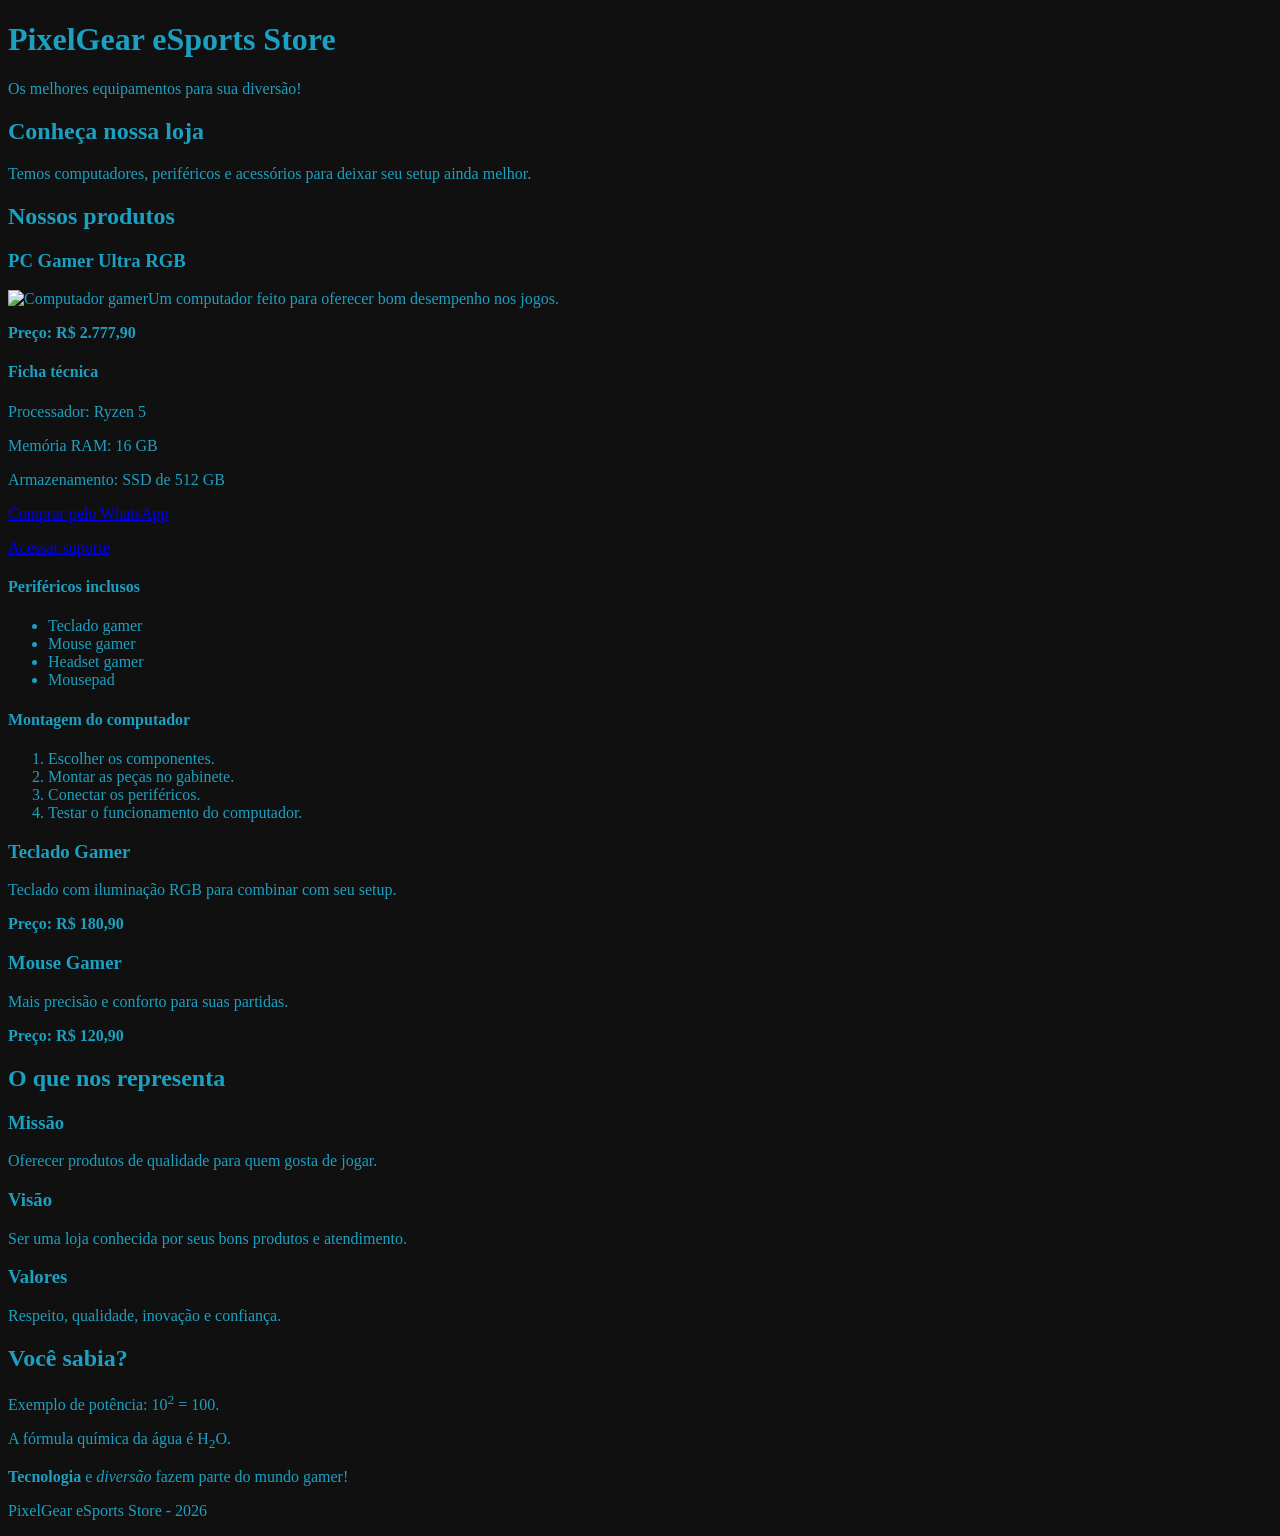
==== S4_AT2.2_R4_LIMA/index.html @ 5948333f "lima" ====
<!DOCTYPE html>
<html lang="pt-BR">
<head>
    <!-- Configurações da página -->
    <meta charset="UTF-8">
    <meta name="viewport" content="width=device-width, initial-scale=1.0">
    <meta name="description" content="Loja de computadores gamers e acessórios para jogos.">

    <!-- Título da página -->
    <title>PixelGear eSports Store</title>

    <!-- Arquivo CSS -->
    <link rel="stylesheet" href="style.css">
</head>
<body>

<!-- Cabeçalho da loja -->
<header>
    <h1>PixelGear eSports Store</h1>
    <p>Os melhores equipamentos para sua diversão!</p>
</header>

<!-- Apresentação da loja -->
<main>
    <section>
        <h2>Conheça nossa loja</h2>
        <p>Temos computadores, periféricos e acessórios para deixar seu setup ainda melhor.</p>
    </section>

    <!-- Produtos disponíveis -->
    <section>
        <h2>Nossos produtos</h2>

        <article>
            <h3>PC Gamer Ultra RGB</h3>

            <!-- Imagem do computador -->
            <img src="pc-gamer.jpg" alt="Computador gamer" width="300"

            <p>Um computador feito para oferecer bom desempenho nos jogos.</p>
            <p><strong>Preço: R$ 2.777,90</strong></p>

            <!-- Ficha técnica -->
            <h4>Ficha técnica</h4>
            <p>Processador: Ryzen 5</p>
            <p>Memória RAM: 16 GB</p>
            <p>Armazenamento: SSD de 512 GB</p>

            <!-- Links de interação -->
            <p>
                <a href="https://wa.me/" target="_blank">Comprar pelo WhatsApp</a>
            </p>

            <p>
                <a href="https://example.com" target="_blank">Acessar suporte</a
            </p>

            <!-- Periféricos inclusos -->
            <h4>Periféricos inclusos</h4>
            <ul>
                <li>Teclado gamer</li>
                <li>Mouse gamer</li>
                <li>Headset gamer</li>
                <li>Mousepad</li>
            </ul>

            <!-- Passo a passo da montagem -->
            <h4>Montagem do computador</h4>
            <ol>
                <li>Escolher os componentes.</li>
                <li>Montar as peças no gabinete.</li>
                <li>Conectar os periféricos.</li>
                <li>Testar o funcionamento do computador.</li>
            </ol>
        </article>

        <article>
            <h3>Teclado Gamer</h3>
            <p>Teclado com iluminação RGB para combinar com seu setup.</p>
            <p><strong>Preço: R$ 180,90</strong></p>
        </article>

        <article>
            <h3>Mouse Gamer</h3>
            <p>Mais precisão e conforto para suas partidas.</p>
            <p><strong>Preço: R$ 120,90</strong></p>
        </article>
    </section>

    <!-- Missão, visão e valores -->
    <section>
        <h2>O que nos representa</h2>

        <article>
            <h3>Missão</h3>
            <p>Oferecer produtos de qualidade para quem gosta de jogar.</p>
        </article>

        <article>
            <h3>Visão</h3>
            <p>Ser uma loja conhecida por seus bons produtos e atendimento.</p>
        </article>

        <article>
            <h3>Valores</h3>
            <p>Respeito, qualidade, inovação e confiança.</p>
        </article>
    </section>

    <!-- Curiosidades técnicas -->
    <section>
        <h2>Você sabia?</h2>
        <p>Exemplo de potência: 10<sup>2</sup> = 100.</p>
        <p>A fórmula química da água é H<sub>2</sub>O.</p>
        <p><b>Tecnologia</b> e <i>diversão</i> fazem parte do mundo gamer!</p>
    </section>
</main>

<!-- Rodapé da loja -->
<footer>
    <p>PixelGear eSports Store - 2026</p>
</footer>

</body>
</html>
---- S4_AT2.2_R4_LIMA/style.css ----
body {
    background-color: #101010;
    color: rgb(28, 160, 193);
}
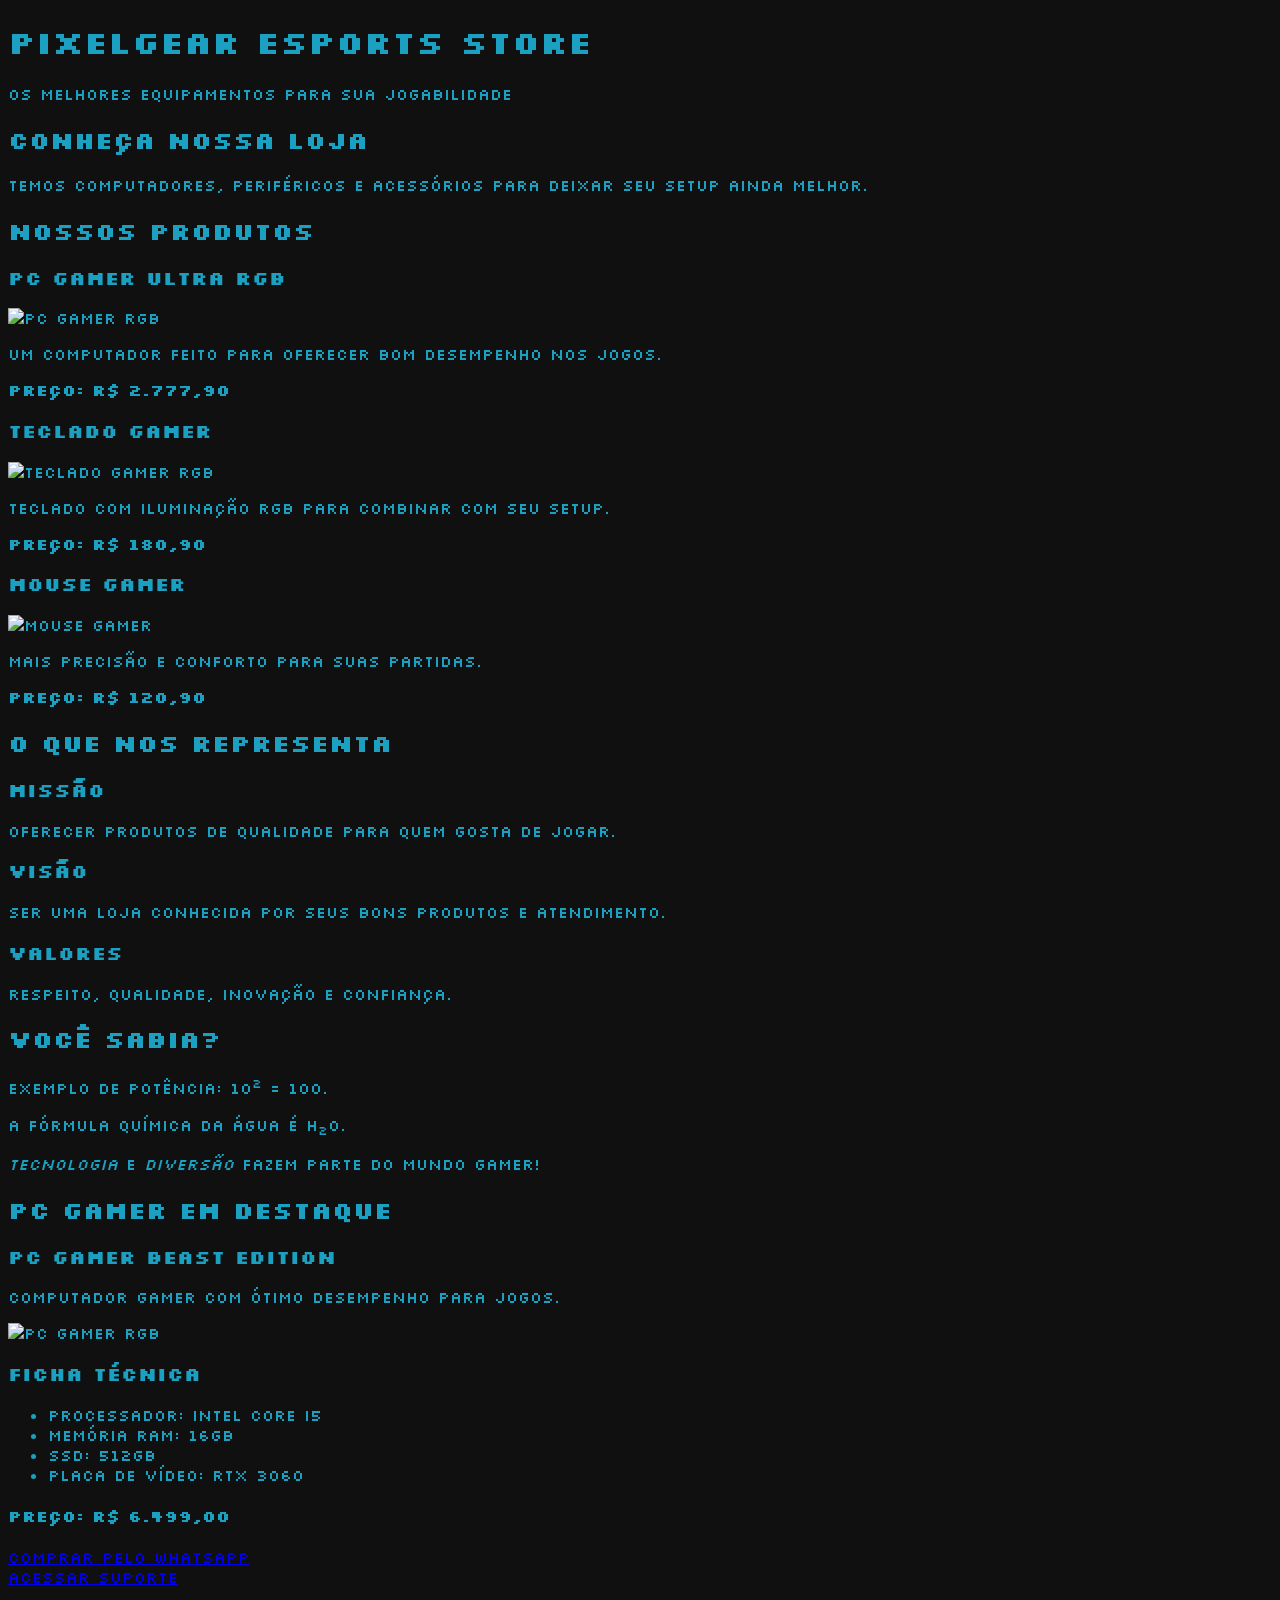
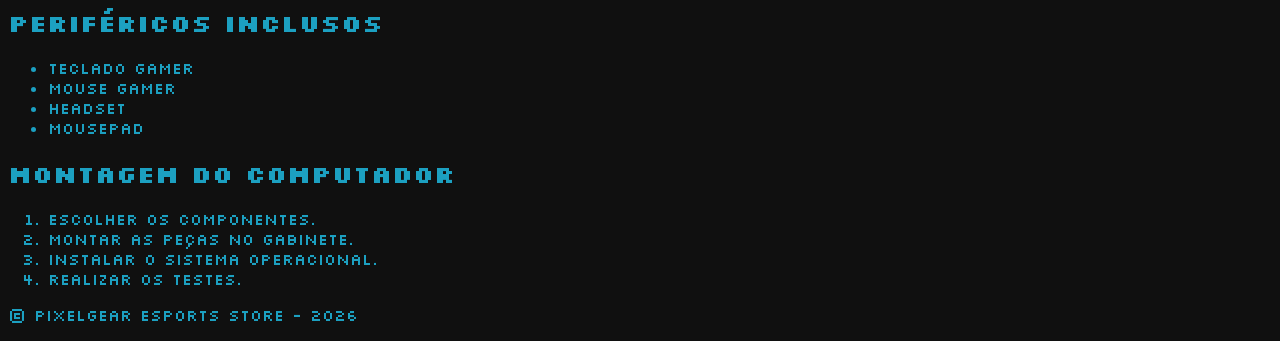
==== commit 96af4bc1: "lima" ====
--- a/S4_AT2.2_R4_LIMA/index.html
+++ b/S4_AT2.2_R4_LIMA/index.html
@@ -1,4 +1,3 @@
-
 <!DOCTYPE html>
 <html lang="pt-BR">
 <head>
@@ -10,6 +9,11 @@
     <!-- Título da página -->
     <title>PixelGear eSports Store</title>
 
+    <!--fonte letra-->
+     <link rel="preconnect" href="https://fonts.googleapis.com">
+<link rel="preconnect" href="https://fonts.gstatic.com" crossorigin>
+<link href="https://fonts.googleapis.com/css2?family=Redaction+50:ital,wght@0,400;0,700;1,400&family=Silkscreen:wght@400;700&display=swap" rel="stylesheet">
+
     <!-- Arquivo CSS -->
     <link rel="stylesheet" href="style.css">
 </head>
@@ -18,7 +22,7 @@
 <!-- Cabeçalho da loja -->
 <header>
     <h1>PixelGear eSports Store</h1>
-    <p>Os melhores equipamentos para sua diversão!</p>
+    <p>Os melhores equipamentos para sua jogabilidade</p>
 </header>
 
 <!-- Apresentação da loja -->
@@ -34,55 +38,30 @@
 
         <article>
             <h3>PC Gamer Ultra RGB</h3>
-
-            <!-- Imagem do computador -->
-            <img src="pc-gamer.jpg" alt="Computador gamer" width="300"
+            <img src="https://www.navegamer.com.br/cdn/shop/files/PCGamerNAVEORBITAIA70PINTELULTRA7270KPLUSRTX5070.jpg?v=1782868272&width=1946"
+            alt="PC Gamer RGB"
+            width="400">
 
             <p>Um computador feito para oferecer bom desempenho nos jogos.</p>
             <p><strong>Preço: R$ 2.777,90</strong></p>
-
-            <!-- Ficha técnica -->
-            <h4>Ficha técnica</h4>
-            <p>Processador: Ryzen 5</p>
-            <p>Memória RAM: 16 GB</p>
-            <p>Armazenamento: SSD de 512 GB</p>
-
-            <!-- Links de interação -->
-            <p>
-                <a href="https://wa.me/" target="_blank">Comprar pelo WhatsApp</a>
-            </p>
-
-            <p>
-                <a href="https://example.com" target="_blank">Acessar suporte</a
-            </p>
-
-            <!-- Periféricos inclusos -->
-            <h4>Periféricos inclusos</h4>
-            <ul>
-                <li>Teclado gamer</li>
-                <li>Mouse gamer</li>
-                <li>Headset gamer</li>
-                <li>Mousepad</li>
-            </ul>
-
-            <!-- Passo a passo da montagem -->
-            <h4>Montagem do computador</h4>
-            <ol>
-                <li>Escolher os componentes.</li>
-                <li>Montar as peças no gabinete.</li>
-                <li>Conectar os periféricos.</li>
-                <li>Testar o funcionamento do computador.</li>
-            </ol>
         </article>
 
         <article>
             <h3>Teclado Gamer</h3>
+            <img src="https://encrypted-tbn0.gstatic.com/images?q=tbn:ANd9GcS2UqordrSS-sFQVQG7-uOfbfPyTnJyhhcL5A0sbunZt2X58SoL2J2oKM-9&s=10"
+            alt="Teclado Gamer RGB"
+            width="400">
+
             <p>Teclado com iluminação RGB para combinar com seu setup.</p>
             <p><strong>Preço: R$ 180,90</strong></p>
         </article>
 
         <article>
             <h3>Mouse Gamer</h3>
+            <img src="https://down-br.img.susercontent.com/file/br-11134207-7r98o-lynbsjjqlhydf2"
+            alt="Mouse Gamer"
+            width="400">
+
             <p>Mais precisão e conforto para suas partidas.</p>
             <p><strong>Preço: R$ 120,90</strong></p>
         </article>
@@ -113,14 +92,75 @@
         <h2>Você sabia?</h2>
         <p>Exemplo de potência: 10<sup>2</sup> = 100.</p>
         <p>A fórmula química da água é H<sub>2</sub>O.</p>
-        <p><b>Tecnologia</b> e <i>diversão</i> fazem parte do mundo gamer!</p>
+        <p><i>Tecnologia</i> e <i>diversão</i> fazem parte do mundo gamer!</p>
     </section>
+
+    <!-- PC Gamer em destaque -->
+    <section>
+        <h2>PC Gamer em Destaque</h2>
+        <h3>PC Gamer Beast Edition</h3>
+
+        <p>Computador gamer com ótimo desempenho para jogos.</p>
+
+        <img src="https://images.kabum.com.br/produtos/fotos/sync_mirakl/630998/xlarge/PC-Gamer-Aquario-Preto-Infotech-Ryzen-5-5500-RTX-3050-6GB-16GB-RAM-SSD-M-2-1TB-Windows-11-Pro_1784223225.jpg"
+        alt="PC Gamer RGB"
+        width="400">
+
+        <h3>Ficha Técnica</h3>
+
+        <ul>
+            <li>Processador: Intel Core i5</li>
+            <li>Memória RAM: 16GB</li>
+            <li>SSD: 512GB</li>
+            <li>Placa de vídeo: RTX 3060</li>
+        </ul>
+
+        <h4><strong>Preço: R$ 6.499,00</strong></h4>
+
+        <!-- Link de compra -->
+        <a href="https://web.whatsapp.com" target="_blank">
+            Comprar pelo WhatsApp
+        </a>
+
+        <br>
+
+        <!-- Link de suporte -->
+        <a href="https://pixelgear.com/suporte" target="_blank">
+            Acessar suporte
+        </a>
+    </section>
+
+    <!-- Periféricos inclusos -->
+    <section>
+        <h2>Periféricos Inclusos</h2>
+
+        <ul>
+            <li>Teclado Gamer</li>
+            <li>Mouse Gamer</li>
+            <li>Headset</li>
+            <li>Mousepad</li>
+        </ul>
+    </section>
+
+    <!-- Montagem do computador -->
+    <section>
+        <h2>Montagem do Computador</h2>
+
+        <ol>
+            <li>Escolher os componentes.</li>
+            <li>Montar as peças no gabinete.</li>
+            <li>Instalar o sistema operacional.</li>
+            <li>Realizar os testes.</li>
+        </ol>
+    </section>
+
 </main>
 
 <!-- Rodapé da loja -->
 <footer>
-    <p>PixelGear eSports Store - 2026</p>
+    <p>© PixelGear eSports Store - 2026</p>
 </footer>
 
 </body>
 </html>
+
--- a/S4_AT2.2_R4_LIMA/style.css
+++ b/S4_AT2.2_R4_LIMA/style.css
@@ -1,4 +1,5 @@
 body {
     background-color: #101010;
     color: rgb(28, 160, 193);
+    font-family: 'Silkscreen', sans-serif;
 }
